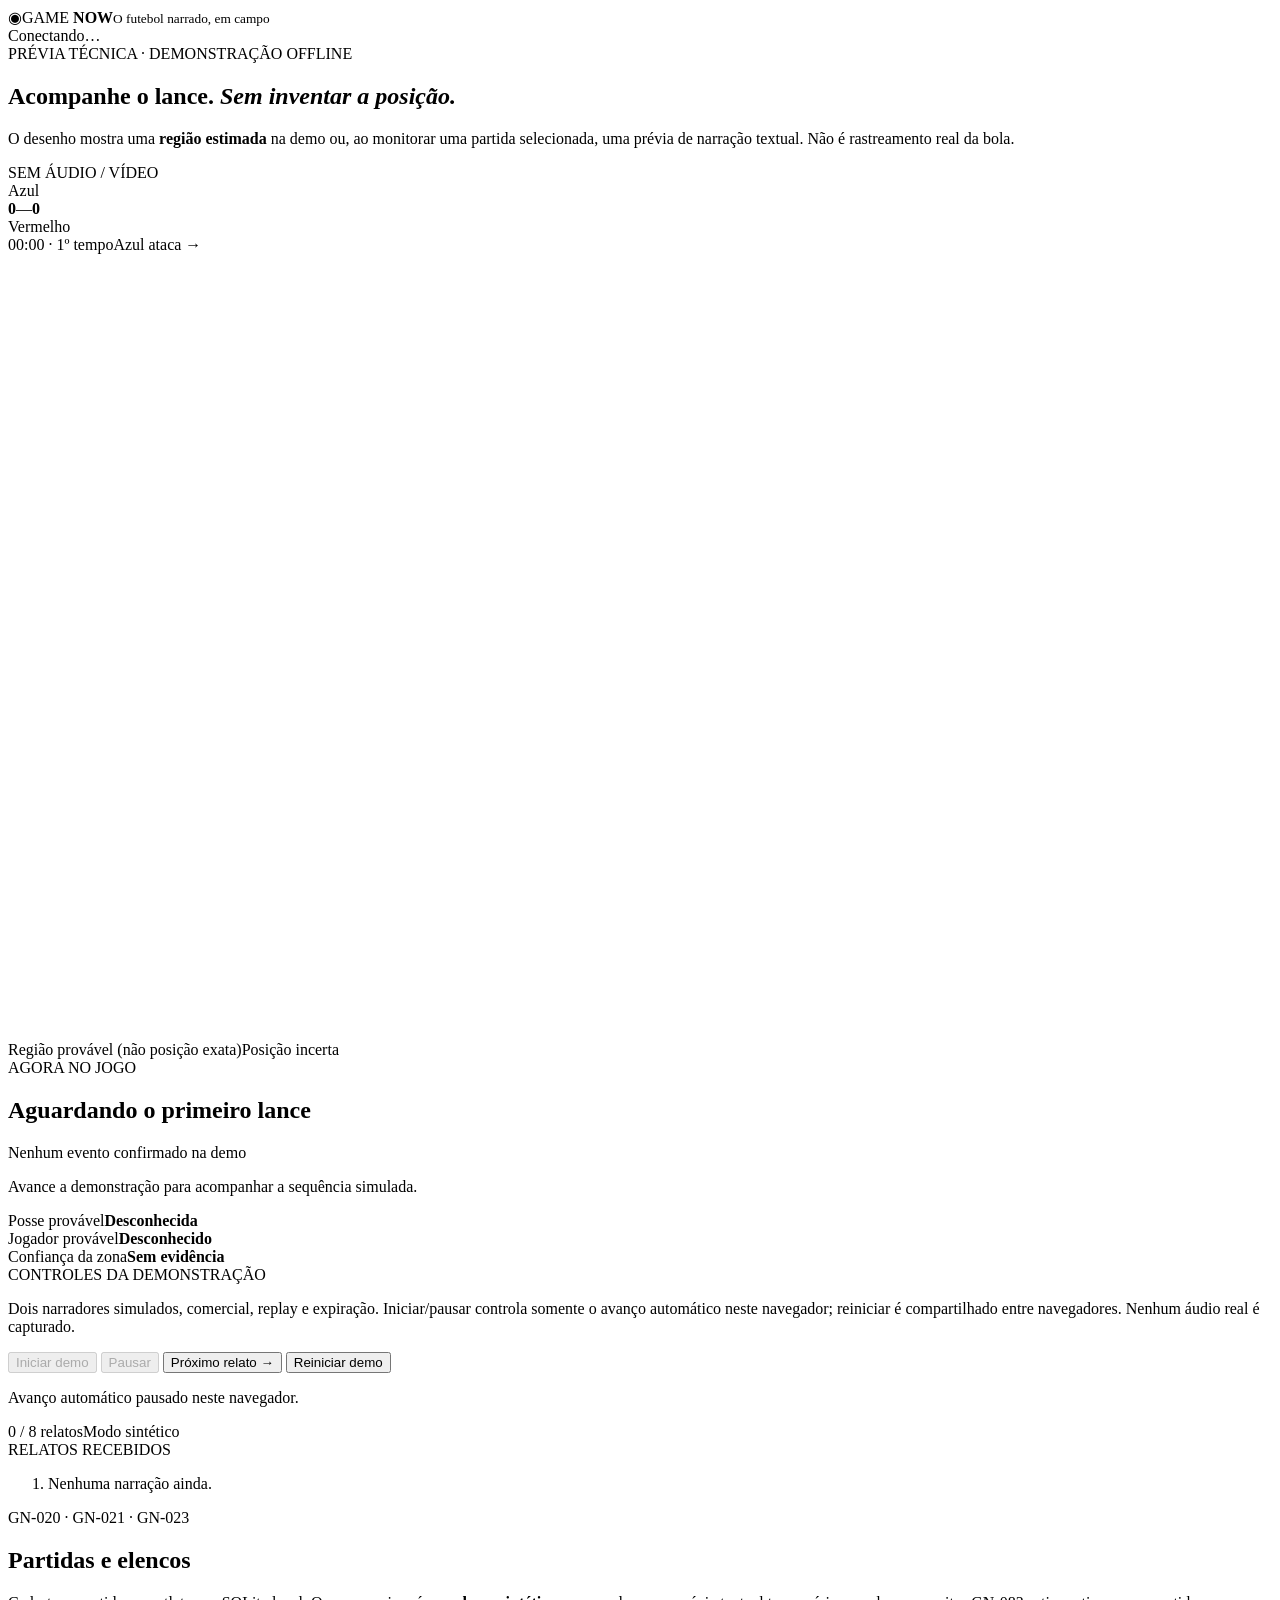
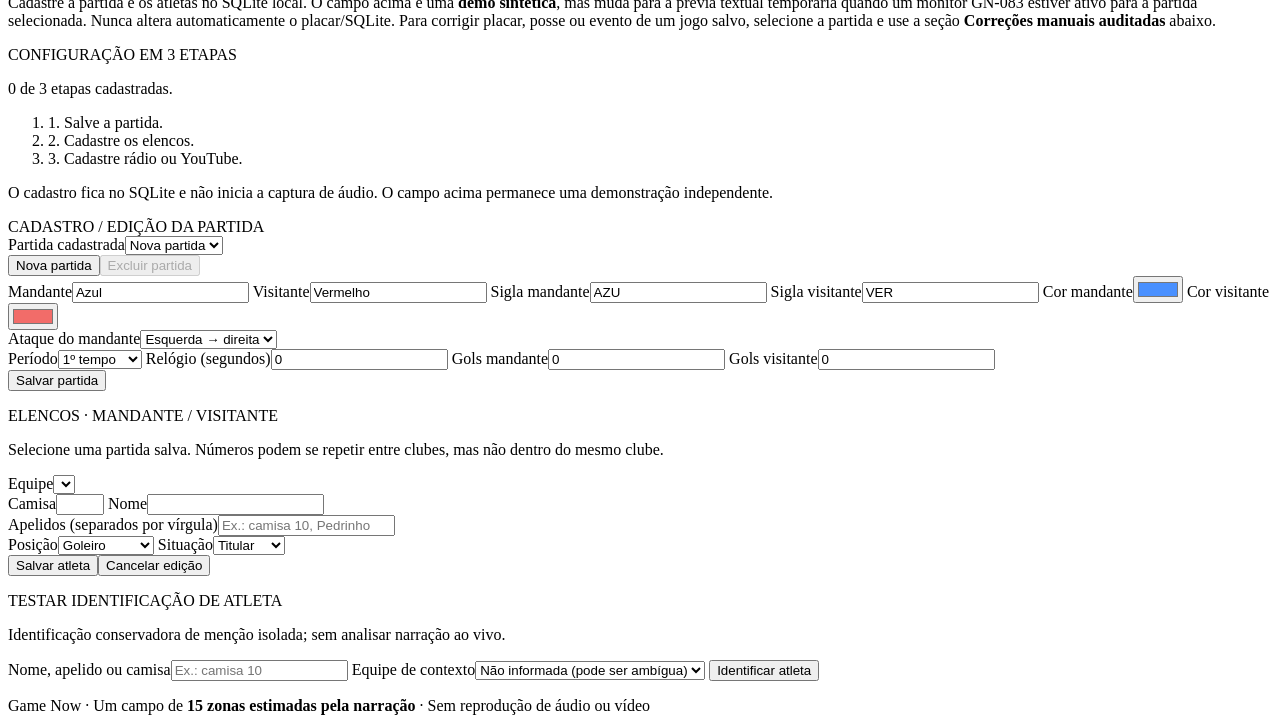
==== app/static/index.html @ cb5be532 "feat: track narrated actions and fail over between aligned sources" ====
<!doctype html>
<html lang="pt-BR">
<head>
  <meta charset="utf-8">
  <meta name="viewport" content="width=device-width, initial-scale=1">
  <title>Game Now · Jogo em tempo estimado</title>
  <link rel="stylesheet" href="/static/styles.css">
</head>
<body>
  <main class="shell">
    <header class="top">
      <div class="brand"><span class="brand-mark">◉</span><span>GAME <b>NOW</b><small>O futebol narrado, em campo</small></span></div>
      <div class="connection"><span id="connection-dot" class="dot"></span><span id="connection">Conectando…</span></div>
    </header>
    <section class="intro"><div><div class="eyebrow">PRÉVIA TÉCNICA · DEMONSTRAÇÃO OFFLINE</div>
      <h1>Acompanhe o lance. <em>Sem inventar a posição.</em></h1>
      <p>O desenho mostra uma <strong>região estimada</strong> na demo ou, ao monitorar uma partida selecionada, uma prévia de narração textual. Não é rastreamento real da bola.</p>
    </div><div class="demo-tag">SEM ÁUDIO / VÍDEO</div></section>
    <section class="dashboard">
      <div class="stage">
        <div class="scoreboard" role="group" aria-label="Placar da demonstração">
          <div class="club"><span class="club-dot blue"></span><span id="home-name">Azul</span></div>
          <div class="score"><strong id="home-score">0</strong><span>—</span><strong id="away-score">0</strong></div>
          <div class="club away"><span id="away-name">Vermelho</span><span class="club-dot red"></span></div>
        </div>
        <div class="meta"><span id="clock" aria-label="Relógio da demonstração">00:00 · 1º tempo</span><span id="direction">Azul ataca →</span></div>
        <p id="live-monitor-state" role="status" aria-live="polite" class="muted" hidden></p>
        <div class="field-wrap"><svg id="field" viewBox="0 0 1000 620" preserveAspectRatio="xMidYMid meet" role="img" aria-label="Campo de futebol com 15 zonas de localização aproximada" xmlns="http://www.w3.org/2000/svg"></svg></div>
        <div class="field-foot"><span><i class="legend-square"></i> Região provável (não posição exata)</span><span id="ball-status" role="status" aria-live="polite">Posição incerta</span></div>
      </div>
      <aside class="side">
        <div class="panel"><div class="panel-title">AGORA NO JOGO</div><h2 id="action">Aguardando o primeiro lance</h2><p id="last-confirmed-event" class="confirmed-event">Nenhum evento confirmado na demo</p><p id="last-text">Avance a demonstração para acompanhar a sequência simulada.</p>
          <div class="facts"><div><span id="possession-label">Posse provável</span><strong id="possession">Desconhecida</strong></div><div><span id="player-label">Jogador provável</span><strong id="player">Desconhecido</strong></div><div><span>Confiança da zona</span><strong id="confidence">Sem evidência</strong></div></div></div>
        <div class="panel"><div class="panel-title">CONTROLES DA DEMONSTRAÇÃO</div><p class="muted">Dois narradores simulados, comercial, replay e expiração. Iniciar/pausar controla somente o avanço automático neste navegador; reiniciar é compartilhado entre navegadores. Nenhum áudio real é capturado.</p>
          <div class="controls">
            <button id="demo-start" type="button" disabled>Iniciar demo</button>
            <button id="demo-pause" type="button" class="secondary" disabled>Pausar</button>
            <button id="next" type="button">Próximo relato <span>→</span></button>
            <button id="reset" type="button" class="secondary">Reiniciar demo</button>
          </div>
          <p id="demo-playback-state" role="status" class="muted">Avanço automático pausado neste navegador.</p>
          <div class="progress"><span id="progress">0 / 8 relatos</span><span>Modo sintético</span></div></div>
        <div class="panel feed"><div class="panel-title">RELATOS RECEBIDOS</div><ol id="feed"><li class="empty">Nenhuma narração ainda.</li></ol></div>
      </aside>
    </section>

    <section class="config-area" aria-labelledby="configuration-title">
      <div class="config-heading"><div><div class="eyebrow">GN-020 · GN-021 · GN-023</div>
        <h2 id="configuration-title">Partidas e elencos</h2>
        <p>Cadastre a partida e os atletas no SQLite local. O campo acima é uma <strong>demo sintética</strong>, mas muda para a prévia textual temporária quando um monitor GN-083 estiver ativo para a partida selecionada. Nunca altera automaticamente o placar/SQLite. Para corrigir placar, posse ou evento de um jogo salvo, selecione a partida e use a seção <strong>Correções manuais auditadas</strong> abaixo.</p>
      </div></div>
      <div class="panel setup-panel" id="setup-panel" aria-labelledby="setup-title">
        <div class="panel-title" id="setup-title">CONFIGURAÇÃO EM 3 ETAPAS</div>
        <p id="setup-progress" role="status" aria-live="polite">0 de 3 etapas cadastradas.</p>
        <ol class="setup-list">
          <li id="setup-match" data-complete="false">1. Salve a partida.</li>
          <li id="setup-roster" data-complete="false">2. Cadastre os elencos.</li>
          <li id="setup-sources" data-complete="false">3. Cadastre rádio ou YouTube.</li>
        </ol>
        <p class="muted">O cadastro fica no SQLite e não inicia a captura de áudio. O campo acima permanece uma demonstração independente.</p>
      </div>
      <div class="config-grid">
        <form id="match-form" class="panel config-form">
          <div class="panel-title">CADASTRO / EDIÇÃO DA PARTIDA</div>
          <label>Partida cadastrada<select id="match-picker"><option value="">Nova partida</option></select></label>
          <div class="controls"><button id="match-new" class="secondary" type="button">Nova partida</button><button id="match-delete" class="secondary" type="button" disabled>Excluir partida</button></div>
          <div class="form-pair">
            <label>Mandante<input id="home-input" required maxlength="80" value="Azul"></label>
            <label>Visitante<input id="away-input" required maxlength="80" value="Vermelho"></label>
            <label>Sigla mandante<input id="home-short" required maxlength="12" value="AZU"></label>
            <label>Sigla visitante<input id="away-short" required maxlength="12" value="VER"></label>
            <label>Cor mandante<input id="home-color" type="color" value="#4990ff"></label>
            <label>Cor visitante<input id="away-color" type="color" value="#f26c69"></label>
          </div>
          <label>Ataque do mandante<select id="home-direction"><option value="left_to_right">Esquerda → direita</option><option value="right_to_left">Direita → esquerda</option></select></label>
          <div class="form-pair">
            <label>Período<select id="match-period"><option value="first_half">1º tempo</option><option value="half_time">Intervalo</option><option value="second_half">2º tempo</option><option value="finished">Encerrado</option></select></label>
            <label>Relógio (segundos)<input id="match-seconds" type="number" min="0" step="1" value="0" required></label>
            <label>Gols mandante<input id="home-goals" type="number" min="0" step="1" value="0" required></label>
            <label>Gols visitante<input id="away-goals" type="number" min="0" step="1" value="0" required></label>
          </div>
          <button id="match-save" type="submit">Salvar partida</button>
          <p id="match-message" class="form-message" role="status"></p>
        </form>
        <div class="panel config-form" id="roster-controls">
          <div class="panel-title">ELENCOS · MANDANTE / VISITANTE</div>
          <p class="muted">Selecione uma partida salva. Números podem se repetir entre clubes, mas não dentro do mesmo clube.</p>
          <form id="player-form">
            <label>Equipe<select id="player-team" required></select></label>
            <div class="form-pair">
              <label>Camisa<input id="player-number" type="number" min="1" max="99" required></label>
              <label>Nome<input id="player-name" maxlength="100" required></label>
            </div>
            <label>Apelidos (separados por vírgula)<input id="player-aliases" placeholder="Ex.: camisa 10, Pedrinho"></label>
            <div class="form-pair">
              <label>Posição<select id="player-position"><option value="goalkeeper">Goleiro</option><option value="defender">Defensor</option><option value="midfielder">Meio-campo</option><option value="forward">Atacante</option><option value="other">Outra</option></select></label>
              <label>Situação<select id="player-starter"><option value="true">Titular</option><option value="false">Reserva</option></select></label>
            </div>
            <div class="controls"><button type="submit">Salvar atleta</button><button id="player-cancel" type="button" class="secondary">Cancelar edição</button></div>
          </form>
          <p id="player-message" class="form-message" role="status"></p>
          <ul id="player-list" class="roster-list"></ul>
          <div class="entity-resolver">
            <div class="panel-title">TESTAR IDENTIFICAÇÃO DE ATLETA</div>
            <p class="muted">Identificação conservadora de menção isolada; sem analisar narração ao vivo.</p>
            <form id="resolve-form">
              <label>Nome, apelido ou camisa<input id="resolve-mention" required maxlength="150" placeholder="Ex.: camisa 10"></label>
              <label>Equipe de contexto<select id="resolve-team"><option value="">Não informada (pode ser ambígua)</option></select></label>
              <button type="submit">Identificar atleta</button>
            </form>
            <p id="resolve-message" class="form-message" role="status"></p>
          </div>
        </div>
      </div>
      <div class="panel config-form" id="match-flow-panel" hidden>
        <div class="panel-title">GN-024 · CONTROLE DA PARTIDA CADASTRADA</div>
        <p class="muted">Operações registradas no SQLite. A demonstração do campinho acima continua independente.</p>
        <p id="flow-summary" role="status"></p>
        <form id="match-action-form">
          <div class="form-pair">
            <label>Operação
              <select id="action-kind">
                <option value="substitution">Substituição</option>
                <option value="red_card">Expulsão</option>
                <option value="half_time">Iniciar intervalo</option>
                <option value="second_half">Iniciar 2º tempo e inverter lados</option>
                <option value="added_time">Acréscimos (segundos)</option>
                <option value="finish">Encerrar partida</option>
              </select>
            </label>
            <label>Relógio atualizado (segundos, opcional)
              <input id="action-clock" type="number" min="0" step="1" placeholder="Manter relógio atual">
            </label>
          </div>
          <div class="form-pair" id="action-substitution-fields">
            <label>Sai <select id="action-out"></select></label>
            <label>Entra <select id="action-in"></select></label>
          </div>
          <label id="action-red-fields" hidden>Atleta expulso<select id="action-red"></select></label>
          <label id="action-added-fields" hidden>Acréscimos (segundos)
            <input id="action-seconds" type="number" min="0" max="3600" step="1" value="0">
          </label>
          <button type="submit">Registrar operação</button>
          <p class="form-message" id="action-message" role="status"></p>
        </form>
        <div class="panel-title">HISTÓRICO DE OPERAÇÕES</div>
        <ul id="action-history" class="roster-list"></ul>
      </div>
      <div class="panel config-form" id="corrections-panel" hidden>
        <div class="panel-title">GN-025 · CORREÇÕES MANUAIS AUDITADAS</div>
        <p class="muted">Alterações no placar, posse e eventos da partida cadastrada ficam registradas com motivo, autor e estados anterior/posterior. Não afetam a demo.</p>
        <form id="correction-form">
          <div class="form-pair">
            <label>Tipo de correção
              <select id="correction-kind">
                <option value="score">Placar</option>
                <option value="possession">Posse provável</option>
                <option value="event">Tipo de evento</option>
              </select>
            </label>
            <label>Operador<input id="correction-actor" maxlength="80" value="operator" required></label>
          </div>
          <div class="form-pair" id="correction-score-fields">
            <label>Gols mandante<input id="correction-home-goals" type="number" min="0" step="1" required></label>
            <label>Gols visitante<input id="correction-away-goals" type="number" min="0" step="1" required></label>
          </div>
          <div class="form-pair" id="correction-possession-fields" hidden>
            <label>Equipe com posse<select id="correction-team"><option value="">Desconhecida</option></select></label>
            <label>Jogador (opcional)<select id="correction-player"><option value="">Não definido</option></select></label>
          </div>
          <div class="form-pair" id="correction-event-fields" hidden>
            <label>Evento existente<select id="correction-event-id"></select></label>
            <label>Tipo correto<select id="correction-event-kind">
              <option value="pass">Passe</option><option value="cross">Cruzamento</option>
              <option value="shot">Chute</option><option value="save">Defesa</option>
              <option value="goal">Gol</option><option value="corner">Escanteio</option>
              <option value="throw_in">Lateral</option><option value="offside">Impedimento</option>
              <option value="foul">Falta</option><option value="penalty">Pênalti</option>
              <option value="goal_kick">Tiro de meta</option><option value="possession">Posse</option>
              <option value="unknown">Desconhecido</option>
            </select></label>
          </div>
          <label>Motivo da correção<input id="correction-reason" maxlength="400" minlength="5" required placeholder="Ex.: conferido em outra narração"></label>
          <button type="submit">Registrar correção auditada</button>
          <p class="form-message" id="correction-message" role="status"></p>
        </form>
        <div class="panel-title">TRILHA DE AUDITORIA</div>
        <ul id="correction-history" class="roster-list"></ul>
      </div>
      <div class="panel transcripts-panel" id="transcripts-panel" hidden>
        <div class="panel-title">GN-075 · DIAGNÓSTICOS DA PARTIDA CADASTRADA</div>
        <p class="muted">Transcrições somente de texto em memória, estados do processamento e eventos salvos. Não são narração ou posição confirmadas; nenhuma mídia é transmitida.</p>
        <label>Filtrar fonte
          <select id="transcript-source-filter"><option value="">Todas as fontes</option></select>
        </label>
        <p id="transcript-connection" role="status">Ainda não conectado à transcrição.</p>
        <div class="panel-title">GN-035 · TELEMETRIA DAS FONTES</div>
        <p class="muted">PCM observado pelo transcritor (não disponibilidade comprovada da rádio), classificação provável do texto e atraso captura→processamento. Sem amostra recente, o estado volta a desconhecido. Atraso entre emissoras não é medido aqui.</p>
        <ul class="roster-list" id="transcript-source-status"></ul>
        <div class="panel-title">TRANSCRIÇÕES · REGRAS DE CLASSIFICAÇÃO</div>
        <ol class="roster-list" id="transcript-entry-list"></ol>
        <div class="panel-title">EVENTOS REGISTRADOS · PONTUAÇÕES DE REGRAS</div>
        <ul class="roster-list" id="transcript-event-list"></ul>
        <p class="muted">Pontuações são heurísticas, não probabilidades calibradas. A transcrição ainda não é ligada automaticamente à captura nem ao estado do campo.</p>
        <div class="panel config-form" id="fusion-panel">
          <div class="panel-title">GN-066 · FUSÃO E CALIBRAÇÃO MANUAL</div>
          <p class="muted">Prévia de fonte escolhida, atrasos e contradições. Insira observações com horário de captura confiável. Os ajustes são temporários; não alteram partidas, áudio ou posições.</p>
          <form id="fusion-form">
            <label>Observações (JSON com selection e fusion)
              <textarea id="fusion-json" rows="7" required placeholder="Cole observações alinhadas das fontes cadastradas"></textarea>
            </label>
            <p class="muted">Um atraso manual positivo indica fonte narrando depois da referência; a prévia subtrai esse valor do horário do evento.</p>
            <div id="fusion-offsets"></div>
            <div class="controls">
              <button type="button" id="fusion-example" class="secondary">Preencher exemplo sintético</button>
              <button type="submit">Pré-visualizar fusão</button>
            </div>
            <p id="fusion-result" class="form-message" role="status">Nenhuma hipótese avaliada.</p>
          </form>
          <ul id="fusion-trace" class="roster-list"></ul>
        </div>
      </div>
      <div class="panel config-form" id="sources-panel" hidden>
        <div class="panel-title">GN-032 · FONTES DE NARRAÇÃO</div>
        <p class="muted">Cadastre uma rádio ou gravação/transmissão YouTube autorizada. Depois escolha a fonte e inicie o acompanhamento abaixo. O áudio é processado no servidor e não é reproduzido aqui.</p>
        <form id="source-form">
          <div class="form-pair">
            <label>Nome da fonte<input id="source-name" maxlength="120" required></label>
            <label>Tipo<select id="source-kind">
              <option value="radio">Rádio online</option>
              <option value="youtube">YouTube público</option>
            </select></label>
          </div>
          <label>URL pública<input id="source-url" type="url" maxlength="2048" placeholder="https://..."></label>
          <label><input id="source-enabled" type="checkbox" checked> Fonte habilitada para acompanhamento</label>
          <div class="controls">
            <button type="submit">Salvar fonte</button>
            <button type="button" id="source-cancel" class="secondary">Cancelar edição</button>
          </div>
          <p id="source-message" class="form-message" role="status"></p>
        </form>
        <ul id="source-list" class="roster-list"></ul>
        <form id="capture-form">
          <h3>Acompanhar narração</h3>
          <label>Fonte<select id="capture-source" required></select></label>
          <label><input id="capture-parallel" type="checkbox"> Acompanhar duas gravações em paralelo</label>
          <div id="capture-parallel-fields" hidden>
            <div class="form-pair">
              <label>Apito inicial na primeira gravação (segundos)<input id="capture-kickoff" type="number" min="0" max="86400" step="0.1" value="0"></label>
              <label>Segunda fonte<select id="capture-second-source"></select></label>
              <label>Apito inicial na segunda gravação (segundos)<input id="capture-second-kickoff" type="number" min="0" max="86400" step="0.1" value="0"></label>
            </div>
            <p class="muted">A segunda gravação começa no mesmo tempo após o apito da primeira. Esses pontos fornecidos por você são o alinhamento inicial; diferenças entre as transmissões ainda podem ocorrer.</p>
          </div>
          <div class="form-pair">
            <label>Reconhecimento local<select id="capture-model"><option value="base">Base</option><option value="tiny">Tiny (mais rápido)</option><option value="small">Small</option><option value="medium">Medium (mais pesado)</option></select></label>
            <label>Início na gravação (segundos)<input id="capture-start" type="number" min="0" max="86400" step="0.1" value="0" required></label>
            <label>Duração do teste (segundos)<input id="capture-seconds" type="number" min="5" max="600" value="60" required></label>
            <label>Contexto de áudio (segundos)<input id="capture-window" type="number" min="6" max="30" value="12" required></label>
          </div>
          <label><input id="capture-continuous" type="checkbox"> Continuar até eu parar ou a fonte terminar</label>
          <label><input id="capture-permission" type="checkbox" required> Tenho autorização para captar e analisar as fontes selecionadas.</label>
          <p class="muted">Até duas fontes simultâneas. Instale os modelos locais opcionais no servidor; o primeiro uso pode baixar o modelo. Bola, posse e região permanecem desconhecidas quando a narração não fornece evidências suficientes.</p>
          <div class="controls"><button id="capture-start-button" type="submit">Iniciar acompanhamento</button><button id="capture-stop" type="button" class="secondary" disabled>Parar acompanhamento</button><button id="capture-demo" type="button" class="secondary">Ver demonstração</button></div>
          <p id="capture-status" role="status" aria-live="polite">Nenhuma captura iniciada.</p>
          <p id="capture-message" class="form-message" role="status"></p>
        </form>
      </div>
    </section>
    <footer>Game Now · Um campo de <b>15 zonas estimadas pela narração</b> · Sem reprodução de áudio ou vídeo</footer>
  </main>
  <script src="/static/field_geometry.js" defer></script>
  <script src="/static/ball_marker.js?v=4" defer></script>
  <script src="/static/pitch_presentation.js" defer></script>
  <script src="/static/demo_scoreboard.js" defer></script>
  <script src="/static/demo_sync.js" defer></script>
  <script src="/static/demo_playback.js" defer></script>
  <script src="/static/setup_progress.js" defer></script>
  <script src="/static/transcript_diagnostics.js" defer></script>
  <script src="/static/fusion_diagnostics.js" defer></script>
  <script src="/static/app.js?v=4" defer></script>
</body>
</html>
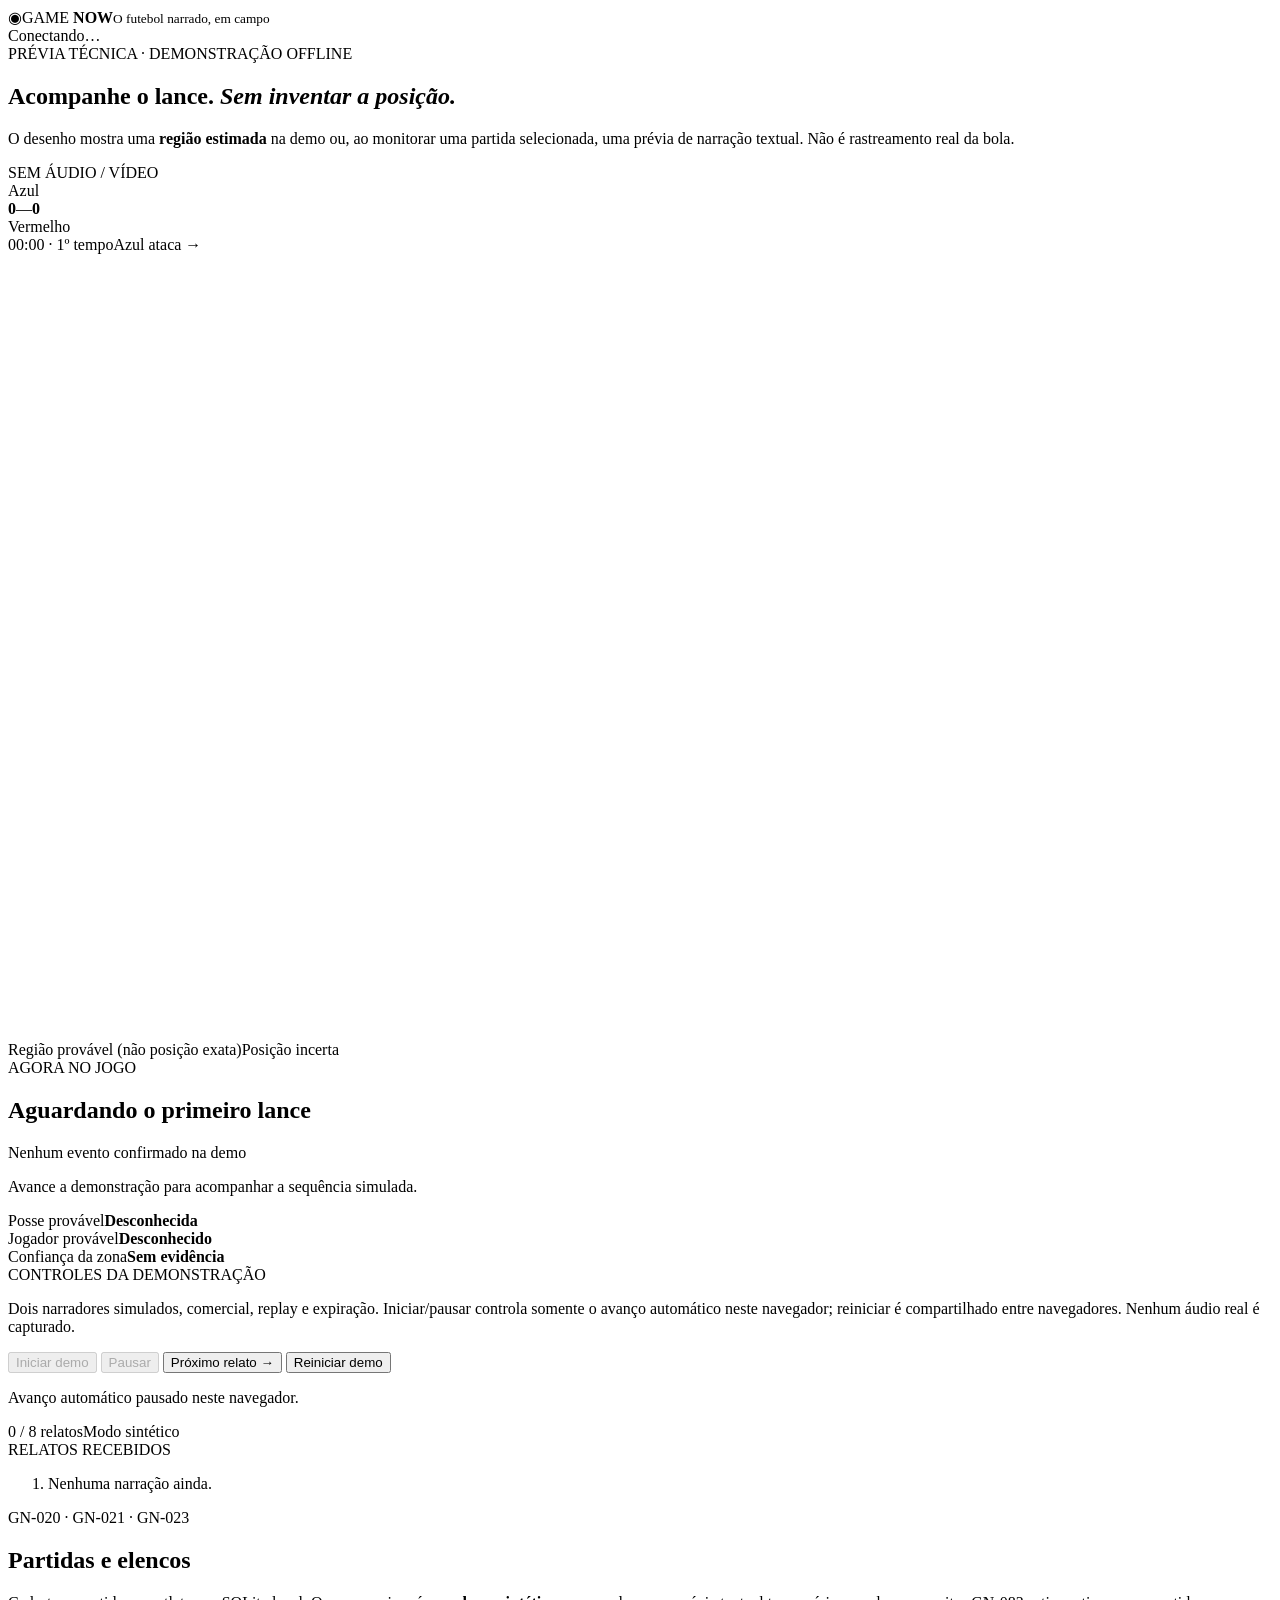
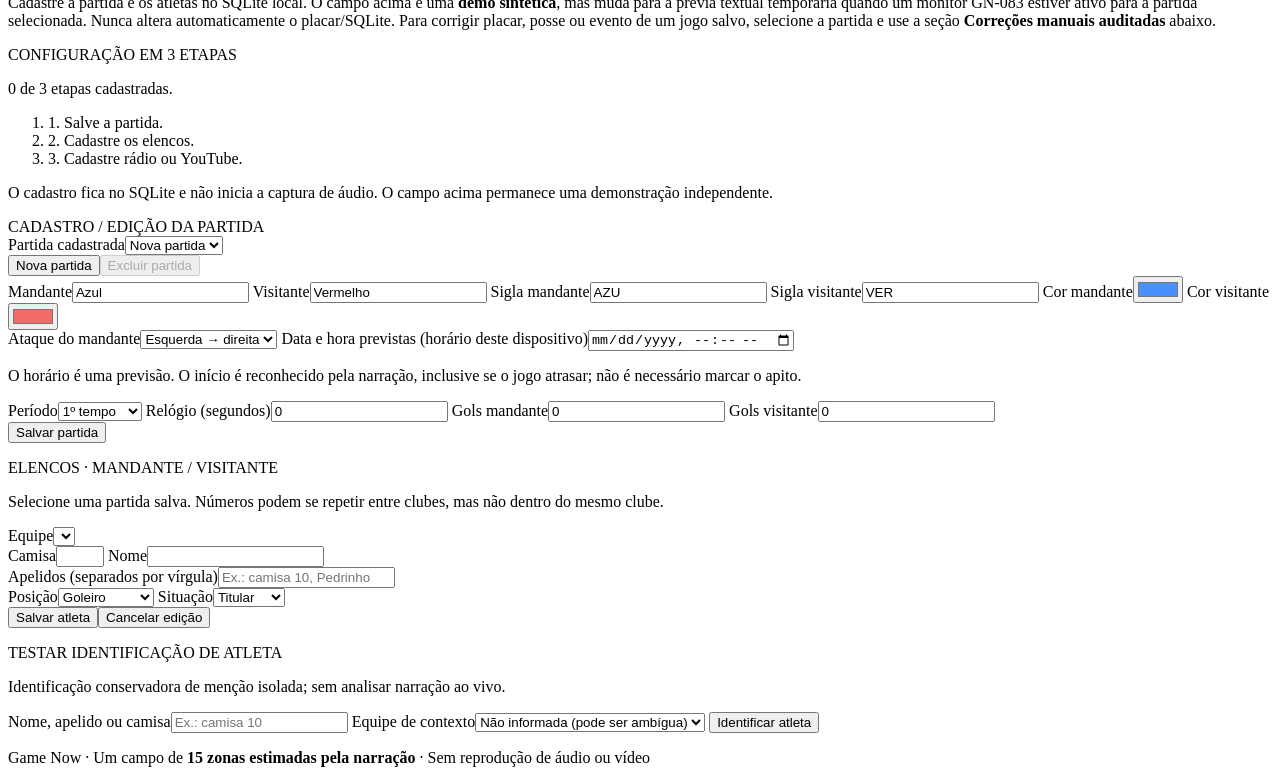
==== commit 59c58db0: "feat: detect match start from narration with variable sources" ====
--- a/app/static/index.html
+++ b/app/static/index.html
@@ -25,6 +25,8 @@
         </div>
         <div class="meta"><span id="clock" aria-label="Relógio da demonstração">00:00 · 1º tempo</span><span id="direction">Azul ataca →</span></div>
         <p id="live-monitor-state" role="status" aria-live="polite" class="muted" hidden></p>
+        <p id="narration-sequence-status" role="status" class="muted" hidden></p>
+        <button id="stop-text-replay" type="button" class="secondary" hidden>Voltar ao acompanhamento</button>
         <div class="field-wrap"><svg id="field" viewBox="0 0 1000 620" preserveAspectRatio="xMidYMid meet" role="img" aria-label="Campo de futebol com 15 zonas de localização aproximada" xmlns="http://www.w3.org/2000/svg"></svg></div>
         <div class="field-foot"><span><i class="legend-square"></i> Região provável (não posição exata)</span><span id="ball-status" role="status" aria-live="polite">Posição incerta</span></div>
       </div>
@@ -42,6 +44,15 @@
           <div class="progress"><span id="progress">0 / 8 relatos</span><span>Modo sintético</span></div></div>
         <div class="panel feed"><div class="panel-title">RELATOS RECEBIDOS</div><ol id="feed"><li class="empty">Nenhuma narração ainda.</li></ol></div>
       </aside>
+    </section>
+
+    <section class="panel action-audit" id="action-audit-panel" hidden aria-labelledby="action-audit-title">
+      <h2 id="action-audit-title">Por que a bola mudou — ou não mudou?</h2>
+      <p class="muted">Reanálise textual com o elenco indicado na análise. Mostra o que as regras extraem e onde o desenho colocaria o símbolo; não reconstrói a seleção histórica de fonte nem comprova a posição real.</p>
+      <div class="controls"><button id="action-audit-load" type="button">Analisar ações recebidas</button><button id="action-audit-saved" type="button" class="secondary">Abrir análise salva</button></div>
+      <label>Filtrar por jogador, fonte ou ação<input id="action-audit-filter" type="search" placeholder="Ex.: Fagner"></label>
+      <p id="action-audit-status" role="status">Nenhuma análise solicitada.</p>
+      <ol id="action-audit-list"></ol>
     </section>
 
     <section class="config-area" aria-labelledby="configuration-title">
@@ -73,6 +84,8 @@
             <label>Cor visitante<input id="away-color" type="color" value="#f26c69"></label>
           </div>
           <label>Ataque do mandante<select id="home-direction"><option value="left_to_right">Esquerda → direita</option><option value="right_to_left">Direita → esquerda</option></select></label>
+          <label>Data e hora previstas (horário deste dispositivo)<input id="match-scheduled" type="datetime-local" step="60"></label>
+          <p class="muted" id="match-schedule-status">O horário é uma previsão. O início é reconhecido pela narração, inclusive se o jogo atrasar; não é necessário marcar o apito.</p>
           <div class="form-pair">
             <label>Período<select id="match-period"><option value="first_half">1º tempo</option><option value="half_time">Intervalo</option><option value="second_half">2º tempo</option><option value="finished">Encerrado</option></select></label>
             <label>Relógio (segundos)<input id="match-seconds" type="number" min="0" step="1" value="0" required></label>
@@ -243,34 +256,40 @@
         <form id="capture-form">
           <h3>Acompanhar narração</h3>
           <label>Fonte<select id="capture-source" required></select></label>
-          <label><input id="capture-parallel" type="checkbox"> Acompanhar duas gravações em paralelo</label>
+          <p class="muted">Inicie a escuta antes da partida. O sistema aguarda sinais de jogo na narração; passar do horário previsto não confirma o início.</p>
+          <label><input id="capture-parallel" type="checkbox"> Selecionar fontes adicionais</label>
           <div id="capture-parallel-fields" hidden>
-            <div class="form-pair">
-              <label>Apito inicial na primeira gravação (segundos)<input id="capture-kickoff" type="number" min="0" max="86400" step="0.1" value="0"></label>
-              <label>Segunda fonte<select id="capture-second-source"></select></label>
-              <label>Apito inicial na segunda gravação (segundos)<input id="capture-second-kickoff" type="number" min="0" max="86400" step="0.1" value="0"></label>
-            </div>
-            <p class="muted">A segunda gravação começa no mesmo tempo após o apito da primeira. Esses pontos fornecidos por você são o alinhamento inicial; diferenças entre as transmissões ainda podem ocorrer.</p>
-          </div>
-          <div class="form-pair">
-            <label>Reconhecimento local<select id="capture-model"><option value="base">Base</option><option value="tiny">Tiny (mais rápido)</option><option value="small">Small</option><option value="medium">Medium (mais pesado)</option></select></label>
+            <div id="capture-extra-sources" class="roster-list"></div>
+            <p class="muted">Escolha quantas fontes precisar. O reconhecimento é compartilhado; capacidade e atraso dependem do servidor. Fontes sem alinhamento são acompanhadas separadamente, com uma delas exibida por vez.</p>
+          </div>
+          <details><summary>Teste opcional com gravações alinhadas</summary>
+            <label><input id="capture-manual-alignment" type="checkbox"> Usar referências já conhecidas nas gravações</label>
+            <label>Referência na gravação principal (segundos)<input id="capture-kickoff" type="number" min="0" max="86400" step="0.1" value="0"></label>
+            <p class="muted">Somente para reproduzir testes. Não é necessário informar o início de uma partida em acompanhamento normal. Preencha a referência das fontes adicionais selecionadas para este modo.</p>
+          </details>
+          <div class="form-pair">
+            <label>Reconhecimento local<select id="capture-model"><option value="base">Base</option><option value="tiny">Tiny (mais rápido)</option><option value="small" selected>Small</option><option value="medium">Medium (mais pesado)</option></select></label>
             <label>Início na gravação (segundos)<input id="capture-start" type="number" min="0" max="86400" step="0.1" value="0" required></label>
-            <label>Duração do teste (segundos)<input id="capture-seconds" type="number" min="5" max="600" value="60" required></label>
+            <label>Duração do teste (segundos)<input id="capture-seconds" type="number" min="5" max="600" value="60" disabled></label>
             <label>Contexto de áudio (segundos)<input id="capture-window" type="number" min="6" max="30" value="12" required></label>
           </div>
-          <label><input id="capture-continuous" type="checkbox"> Continuar até eu parar ou a fonte terminar</label>
+          <label><input id="capture-continuous" type="checkbox" checked> Continuar até eu parar ou a fonte terminar</label>
           <label><input id="capture-permission" type="checkbox" required> Tenho autorização para captar e analisar as fontes selecionadas.</label>
-          <p class="muted">Até duas fontes simultâneas. Instale os modelos locais opcionais no servidor; o primeiro uso pode baixar o modelo. Bola, posse e região permanecem desconhecidas quando a narração não fornece evidências suficientes.</p>
-          <div class="controls"><button id="capture-start-button" type="submit">Iniciar acompanhamento</button><button id="capture-stop" type="button" class="secondary" disabled>Parar acompanhamento</button><button id="capture-demo" type="button" class="secondary">Ver demonstração</button></div>
+          <p class="muted">Sem limite fixo de fontes por partida. Instale os modelos locais opcionais no servidor; o primeiro uso pode baixar o modelo. Se o processamento não acompanhar, a fonte informa falha em vez de acumular áudio indefinidamente. Bola, posse e região permanecem desconhecidas sem evidência suficiente.</p>
+          <div class="controls"><button id="capture-start-button" type="submit">Iniciar acompanhamento</button><button id="capture-add-button" type="submit" class="secondary" disabled>Adicionar fontes à escuta</button><button id="capture-stop" type="button" class="secondary" disabled>Parar acompanhamento</button><button id="capture-demo" type="button" class="secondary">Ver demonstração</button></div>
+          <div id="capture-stream-controls" class="controls"></div>
           <p id="capture-status" role="status" aria-live="polite">Nenhuma captura iniciada.</p>
+          <p id="capture-model-status" class="muted" role="status"></p>
           <p id="capture-message" class="form-message" role="status"></p>
         </form>
       </div>
     </section>
     <footer>Game Now · Um campo de <b>15 zonas estimadas pela narração</b> · Sem reprodução de áudio ou vídeo</footer>
   </main>
-  <script src="/static/field_geometry.js" defer></script>
-  <script src="/static/ball_marker.js?v=4" defer></script>
+  <script src="/static/field_geometry.js?v=2" defer></script>
+  <script src="/static/ball_marker.js?v=5" defer></script>
+  <script src="/static/action_audit.js" defer></script>
+  <script src="/static/narration_sequence.js" defer></script>
   <script src="/static/pitch_presentation.js" defer></script>
   <script src="/static/demo_scoreboard.js" defer></script>
   <script src="/static/demo_sync.js" defer></script>
@@ -278,6 +297,6 @@
   <script src="/static/setup_progress.js" defer></script>
   <script src="/static/transcript_diagnostics.js" defer></script>
   <script src="/static/fusion_diagnostics.js" defer></script>
-  <script src="/static/app.js?v=4" defer></script>
+  <script src="/static/app.js?v=10" defer></script>
 </body>
 </html>
